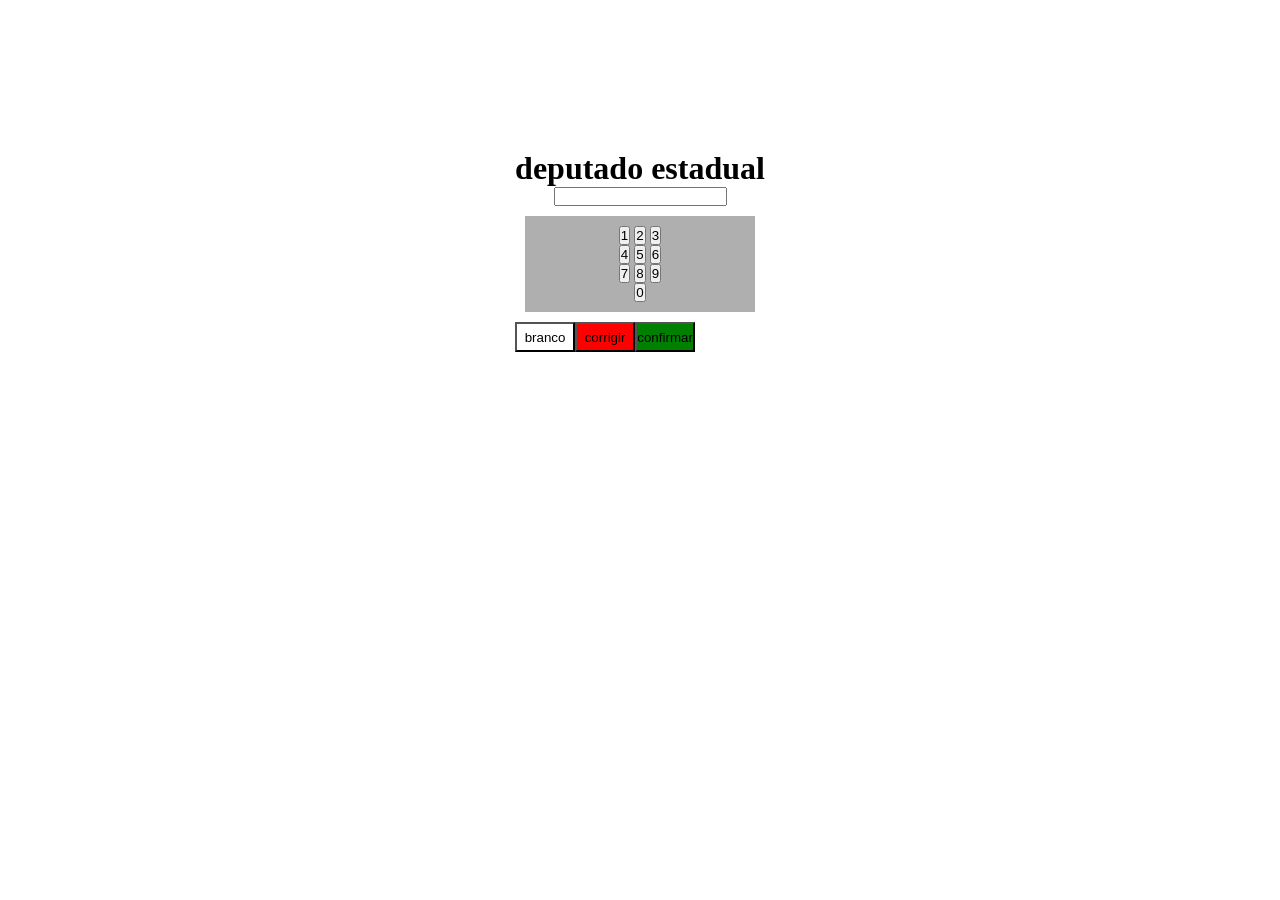
==== inde1.html @ f6cc09ed "Add files via upload" ====
<!DOCTYPE html>
<html lang="en">
<head>
    <meta charset="UTF-8">
    <meta name="viewport" content="width=device-width, initial-scale=1.0">
    <title>Document</title>
    <link rel="stylesheet" href="style.css">
</head>
<body>
    <div class="urna">
        <div class="visor">
            <div class="titulo">
                 <h1>deputado estadual</h1>
                 <input type="number" max="4">
            </div>
            <div class="botoes">
                <button>1</button>
                <button>2</button>
                <button>3</button><br>
                <button>4</button>
                <button>5</button>
                <button>6</button><br>
                <button>7</button>
                <button>8</button>
                <button>9</button><br>
                <button>0</button>
            </div>
          <div class="confirmar">
            <button class="br">branco</button><br>
            <button class="verm">corrigir</button><br>
            <button class="ver"><a href="http://127.0.0.1:5500/inde.html"></a>confirmar</button><br>
          </div>
        </div>
    </div>
</body>
</html>
---- style.css ----
*{
  margin: 0;
  padding: 0;
}
.urna{
    display: flex;
    align-items: center;
    text-align: center;
    justify-content: center;
    margin-top: 100px;
    padding: 50px;
    
}
.titulo{
    text-align: center;
    gap: 5px;
}
.botoes{
    align-items: center;
    margin: 10px;
    padding: 10px 25px;
    background-color: rgba(0, 0, 0, 0.315);
}
.confirmar{
display: flex;
align-items: center;
}
.br{
    background-color: white;
    height: 30px;
    width: 60px;
}
.verm{
    background-color: red;
     height: 30px;
    width: 60px;
}
.ver{
    background-color: green;
     height: 30px;
    width: 60px;
}
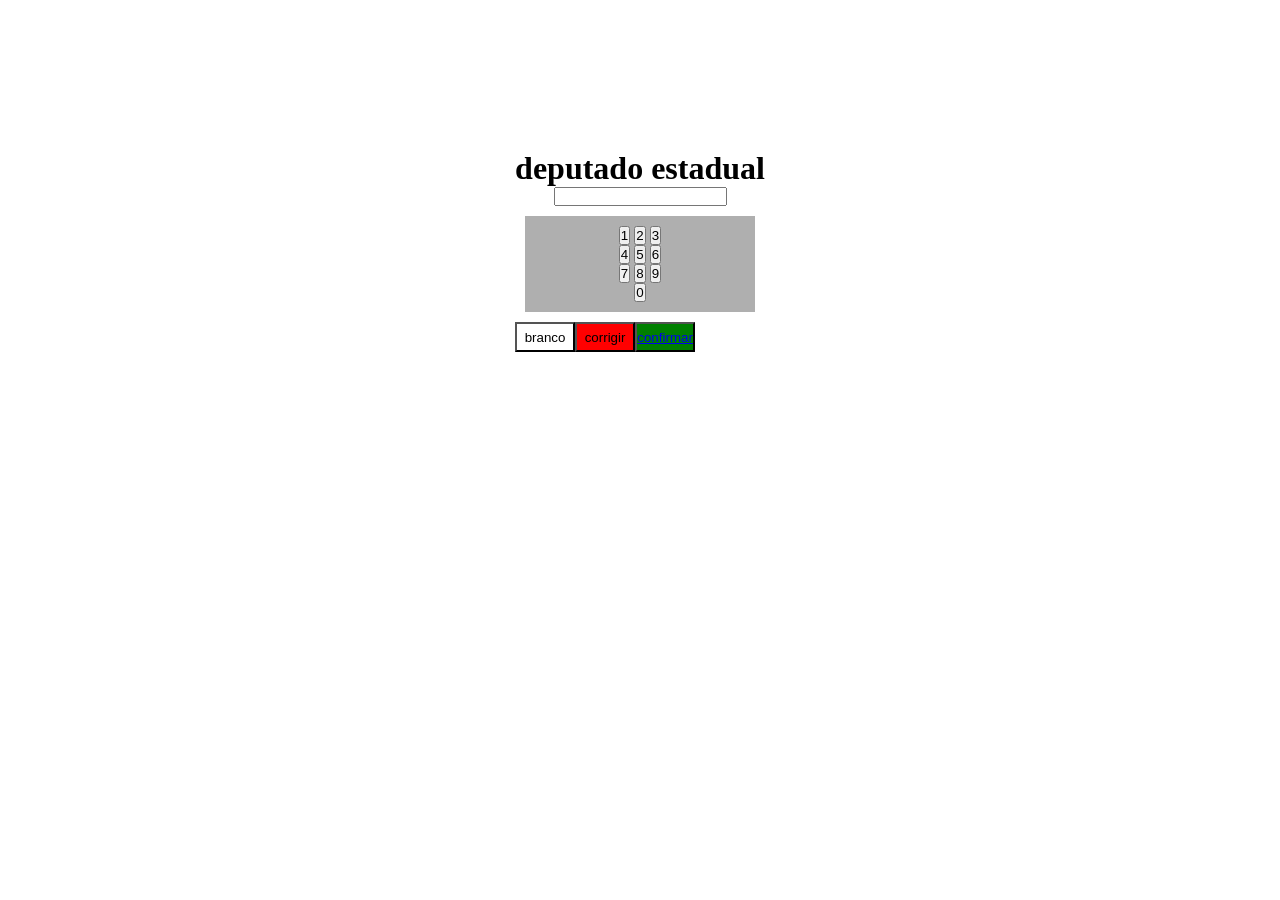
==== commit 98cfe653: "Add files via upload" ====
--- a/inde1.html
+++ b/inde1.html
@@ -28,7 +28,7 @@
           <div class="confirmar">
             <button class="br">branco</button><br>
             <button class="verm">corrigir</button><br>
-            <button class="ver"><a href="http://127.0.0.1:5500/inde.html"></a>confirmar</button><br>
+            <button class="ver"><a href="http://127.0.0.1:5500/inde2.html">confirmar</a></button><br>
           </div>
         </div>
     </div>
--- a/style.css
+++ b/style.css
@@ -24,6 +24,7 @@
 .confirmar{
 display: flex;
 align-items: center;
+text-decoration: none;
 }
 .br{
     background-color: white;
@@ -34,6 +35,7 @@
     background-color: red;
      height: 30px;
     width: 60px;
+    align-items: center;
 }
 .ver{
     background-color: green;
